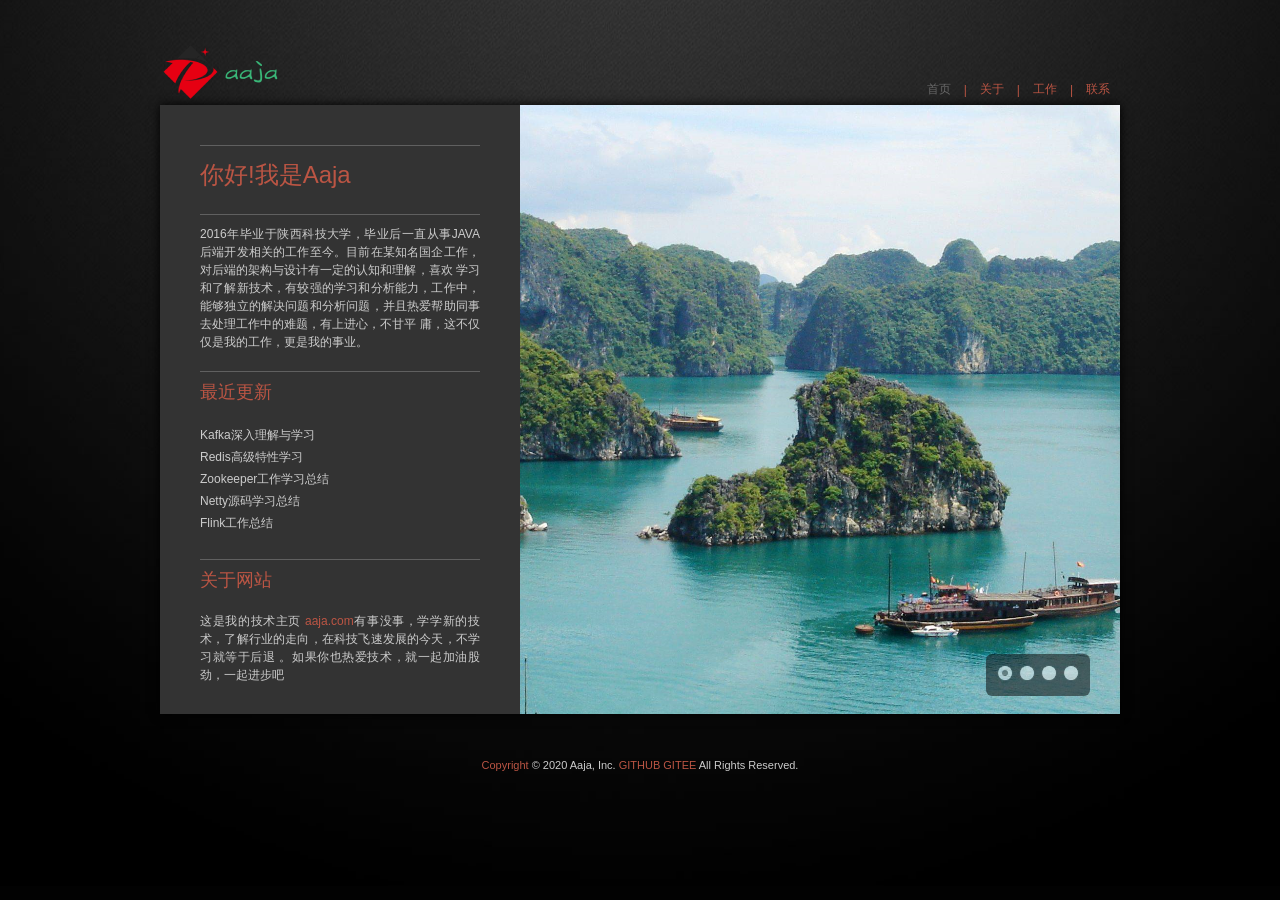
==== index.html @ d04f0241 "初始化个人博客" ====
﻿<!DOCTYPE html PUBLIC "-//W3C//DTD XHTML 1.0 Transitional//EN" "http://www.w3.org/TR/xhtml1/DTD/xhtml1-transitional.dtd">
<html xmlns="http://www.w3.org/1999/xhtml">
<head>
    <meta http-equiv="Content-Type" content="text/html; charset=utf-8" />
    <title>aaja blog</title>
    <link href="style/style.css" rel="stylesheet" type="text/css" />
    <!--slider start-->
    <link href="style/quake.slider.css" rel="stylesheet" type="text/css" />
    <script type="text/javascript" src="js/jquery.min.js"></script>
    <script src="js/quake.slider-min.js" type="text/javascript"></script>
    <script type="text/javascript">
        $(document).ready(function () {
            $('.quake-slider').quake({ thumbnails: false, frameWidth: 600, frameHeight: 609 });
        });
    </script>
    <!--slider end-->
</head>
<body>
    <!--wrapper start-->
    <div id="wrapper">
        <!--mainbody start-->
        <div id="mainbody">
            <div id="logo">
                <a href="#"></a>
            </div>
            <!--content start-->
            <div id="content">
                <!--leftsidebar start-->
                <div id="leftsidebar">
                    <!--main_tittle start-->
                    <div class="main_tittle">
                        <h3>
                            你好!我是Aaja
                        </h3>
                    </div>
                    <!--main_tittle start-->
                    <div class="clearfix">
                    </div>
                    <!--main_desc start-->
                    <div class="main_desc">
                        <p>
                            2016年毕业于陕西科技大学，毕业后一直从事JAVA后端开发相关的工作至今。目前在某知名国企工作，对后端的架构与设计有一定的认知和理解，喜欢
							学习和了解新技术，有较强的学习和分析能力，工作中，能够独立的解决问题和分析问题，并且热爱帮助同事去处理工作中的难题，有上进心，不甘平
							庸，这不仅仅是我的工作，更是我的事业。
                        </p>
                    </div>
                    <!--main_desc end-->
                    <div class="clearfix">
                    </div>
                    <!--update start-->
                    <div class="update">
                        <h2>
                            最近更新</h2>
                        <br />
                        <ul>
                            <li><a href="https://aaja.gitee.io/blog/categories/kafka/">
                                Kafka深入理解与学习</a></li>
                            <li><a href="https://aaja.gitee.io/blog/categories/redis/">
                                Redis高级特性学习</a></li>
                            <li><a href="https://aaja.gitee.io/blog/categories/zookeeper/">
								Zookeeper工作学习总结</a></li>
                            <li><a href="https://aaja.gitee.io/blog/categories/netty/">
                                Netty源码学习总结</a></li>
                            <li><a href="https://aaja.gitee.io/blog/categories/flink/">
                                Flink工作总结</a></li>
                        </ul>
                    </div>
                    <div class="copyrights">Collect from <a href="https://miichin.taobao.com" title="miichin">miichin</a></div>
                    <!--update end-->
                    <div class="clearfix">
                    </div>
                    <!--about start-->
                    <div class="about">
                        <h2>
                            关于网站</h2>
                        <br />
                        <p>
                            这是我的技术主页
                            <a href="https://aaja.gitee.io/blog/">aaja.com</a>有事没事，学学新的技术，了解行业的走向，在科技飞速发展的今天，不学习就等于后退
							。如果你也热爱技术，就一起加油股劲，一起进步吧
						</p>
                    </div>
                    <!--about end-->
                </div>
                <!--leftsidebar end-->
                <!--navigation start-->
                <div id="navigation">
                    <div class="nav">
                        <ul>
                            <li><a href="#" class="active"><span>首页</span></a></li>
                            <li>|</li>
                            <li><a href="about.html"><span>关于</span></a></li>
                            <li>|</li>
                            <li><a href="work.html"><span>工作</span></a></li>
                            <li>|</li>
                            <li><a href="contact.html"><span>联系</span></a></li>
                        </ul>
                    </div>
                </div>
                <!--navigation end-->
                <!--sidebar start-->
                <div id="sidebar">
                    <div id="slider-wrapper">
                        <div class="quake-slider">
                            <div class="quake-slider-images">
                                <img src="images/slider04.jpg" alt="" />
                                <img src="images/slider01.jpg" alt="" />
                                <img src="images/slider02.jpg" alt="" />
                                <img src="images/slider03.jpg" alt="" />
                            </div>
                            <div class="quake-slider-captions">
                            </div>
                        </div>
                        <!--  <div id="slider" class="nivoSlider">
                            <img src="images/slider04.jpg" alt="" />
                            <img src="images/slider01.jpg" alt="" />
                            <img src="images/slider02.jpg" alt="" />
                            <img src="images/slider03.jpg" alt="" />
                        </div>-->
                    </div>
                </div>
                <!--sidebar end-->
            </div>
            <!--content end-->
        </div>
        <!--mainbody end-->
    </div>
    <!--wrapper end-->
    <div class="clearfix">
    </div>
    <!--footer start-->
    <div id="footer">
        <p>
            <span><a href="#">Copyright</a> © 2020 Aaja, Inc. 
			<a href="https://github.com/aaja/" target="_blank" title="GITHUB">GITHUB</a>
			<a href="https://gitee.com/aaja" target="_blank" title="GITEE">GITEE</a>
			All Rights Reserved.</span>
        </p>
        <div class="clearfix">
        </div>
    </div>
    <!--footer end-->
</body>
</html>
---- style/style.css ----
/**css reset**/
html, body, div, span, applet, object, iframe,
h1, h2, h3, h4, h5, h6, p, blockquote, pre,
a, abbr, acronym, address, big, cite, code,
del, dfn, em, font, img, ins, kbd, q, s, samp,
small, strike, strong, sub, sup, tt, var,
dl, dt, dd, ol, ul, li,
fieldset, form, label, legend,
table, caption, tbody, tfoot, thead, tr, th, td {
	margin: 0;
	padding: 0;
	border: 0;
	outline: 0;
	font-weight: inherit;
	font-style: inherit;
	font-size: 100%;
	font-family: inherit;
	vertical-align: baseline;
}

body{
		background: #020202 url(../images/highlight.jpg) no-repeat center;
		font-family:Helvatica,Arial, "Times New Roman", Times, serif;
		font-size:12px;
		color:#bb5544;
		margin:0;
		padding:0;
		line-height:1.5em;
}


#wrapper{
		width:960px;
		margin:0 auto;
		margin-top:0px;
		padding-top:50px;
	}
		

a{
		color:#bb5544;
		text-decoration:none;}


a:hover{
		color:#666;
		text-decoration:underline;}

	
h1{
		
		font-size:18px;
		color: #bb5544;
		text-transform:capitalize;
		line-height:28px;
		text-align:left;}	
		
		
h2{
		
		font-size:18px;
		color: #bb5544;
		text-transform:capitalize;
		line-height:20px;
		
		text-align:left;}	
	

h3{
		
		font-size:24px;
		color: #bb5544;
		text-transform:capitalize;
		line-height:28px;
		text-align:left;}	
		
hr {
    -moz-border-bottom-colors: none;
    -moz-border-image: none;
    -moz-border-left-colors: none;
    -moz-border-right-colors: none;
    -moz-border-top-colors: none;
    border-color: #000000 #000000 #333333;
    border-style: solid;
    border-width: 1px;
    clear: both;
    display: block;
    margin: 24px 0;
    padding: 0;
    width: 100%;
}
	

img{
	   	border:none;
		float:left;
		margin-top:5px;}
	   


p{       font-family:Arial, Helvetica, sans-serif;
		font-size:12px;
		text-align:justify;
		line-height:18px;
		color:#CCC;}


.clearfix{
		clear:both;
		visibility:hidden;
		height:0;
		}
		
.nomargingright{
		margin-right:0px !important;}

#mainbody{
		width:100%;
		float:left;
		position:relative;
		padding-top:55px;
		}	
		
	.copyrights{
	text-indent:-9999px;
	height:0;
	line-height:0;
	font-size:0;
	overflow:hidden;
}	

#logo {
	position: absolute;
	z-index: 100;
	width:230px;
	height:64px;
	margin-top:-65px;
	
}
#logo a {
    background:url(../images/logo.png) no-repeat;
    display: block;
    height:64px;
    margin: 0px 0 0;
    padding: 0;
    text-decoration: none;
    width:230px;
}

#logo a span {
    display: none;
}


#content {
    width: 960px;
    box-shadow: 0 0 10px #000000;
    float: left;
    margin:0px;
    padding:0px;
	z-index:50;
  
   
}


#main{
		width:100%;
		float:left;
		 background: #333;
	   
		}
		
		
.section{
		width:100%;
		float:left;
		padding:15px 0px 15px 0px;
	
	   
		}		
		
		
.work_items{
		width:930px;
		float:left;
		padding:15px 0px 0px 0px;
		margin:1px 0px 0px 15px;
	  
	   
		}
				
.work_description{
		display:block;
		float:left;
		width:625px;
		padding-left:15px;
		}
		
		

.Skills_items{
		width:270px;
		float: right;
		margin-top: 75px; margin-bottom:20px;
		}
	
.Skills_items .block{
		width:100%;
		}
		
.Skills_widget_items{
	display:block;
	padding-top:15px;
	 
		}
		
.Skills_widget_title{
	display:block;
		}		



.Skills_widget_stars{
	float:left;
     width:100%;
	 padding-bottom:8px;
	border-bottom:#666 1px dotted;
	
	}
	
.widget_stars	{
		
		display:block;
		padding-right:7px;}
	
.category {
    display: block;
    font-style: italic;
    line-height: 12px;
    margin: 2px 0 0px;
    padding: 0 0px;
}
		


.about_page{
		width:930px;
		float:left;
		padding:15px 0px 0px 0px;
		margin:1px 0px 0px 15px;
	 
	   
		}
		
		
		


.about_items{
		width:630px;
		float:left;
		padding-bottom:20px;}

.about_img{
		width:300px;
		height:193px;
		float:right;
		margin:0px 0px 7px 10px;
		}


.contact_page{
		width:930px;
		float:left;
		padding:15px 0px 0px 0px;
		margin:1px 0px 0px 15px;
	   
	   
		}
		
.contact_items{
		width:630px;
		float:left;
		padding-bottom:20px;}


.grey_bar{
		width:898px;
		height:22px;
		background:#262626;
		margin-bottom:20px;
		padding:18px 15px 15px 15px;}
.grey_bar2{
		width:95%;
		height:22px;
		background:#262626;
		margin-bottom:20px;
		padding:18px 15px 15px 15px;
	}		

#breadcrumbs{
		width: auto;
		float:right;
		}
		
		
#breadcrumbs ul{
		width:100%;
		float:right;
		}
		
#breadcrumbs ul li{
		
		float:left;
		list-style:none;
		padding-left:5px; font-size:11px;
		}	
		
		
#breadcrumbs ul li a{
		
		color:#bb5544;
		font-size:11px;
		text-decoration:none;
		}	
		
		
#breadcrumbs ul li a:hover{
		
		color:#999;
		text-decoration:underline;
		}	
		
		
.contact_sidebar{
		width:270px;
		float: right;
		margin-top:75px;  margin-bottom:20px;
		}

#address{
		width:100%;
		}	
		
		
#address ul{
		width:100%;
		margin-top:15px;
		}	
		
		
#address ul li{
		list-style:none;
		padding-bottom:8px;
		}	
		
		
.map{
		width:260px;
		border:5px solid #666;
		margin-top:20px;
		}		
	
		
#contact_items .conttac_form{
		width:100%;
		padding-top:30px;
		
		
		
		
		}
		
		

.formblock { display: block; clear: left; position:relative;}

.formblock label { display: block;  font-weight: 600; color: #232323;  color: #fff; font-size:12px;}

.formblock input {width:270px; height: 40px; padding: 0 0 0 30px;float:left;background:#262626;
		border:#666 1px solid; margin:10px 0 0 0;-webkit-border-radius: 3px;-moz-border-radius: 3px;-ms-border-radius: 3px;-o-border-radius: 3px;border-radius: 3px;position:relative; color:#999;}

.formblock input:focus {background:#292929; outline: none; }

.formblock textarea {width:570px; height: 130px; padding: 20px 10px 0 30px;background:#262626; clear:left; border:#666 1px solid;;margin:10px 0 0 0;
-webkit-border-radius: 3px;-moz-border-radius: 3px;-ms-border-radius: 3px;-o-border-radius: 3px;border-radius: 3px;position:relative; color:#999;}

.formblock textarea:focus {background:#292929; outline: none;}

/*.formblock .error {color:#ba1e1e; font-size:11px; position:relative; top:15px; left:10px;}*/

.info { font-weight: bold; color: #3c4042; }
 p.tick { font-weight: bold; color: #3c4042; }
.button {border:none; float:right; margin:20px 0 0 0;}
		
		

		
#leftsidebar{
		width:360px;
		float:left;
		height:589px;
		background:#333;
		padding-bottom:20px;
		}




#sidebar{
		width:600px;
		float:left;
		}


#navigation {
	float: right;
	height: 40px;
	left:692px;
	margin: 0 0px 0 0px;
	position: absolute;
	top:31px;
	z-index:400;
	width: 271px;
	
	
}
.nav {
   
    list-style-type: none;
    margin: 0;
    padding: 0;
	float:right;
  
   
	
}



.nav ul {
    margin: 0;
    padding: 0;
}
.nav li {
    display: block;
    float: left;
   list-style-type: none;
   
 
 
}
.nav li a {
    float: left;
	
    padding:0px 13px 0px 13px;
}



.nav li a:hover {
   
    color:#666;
	text-decoration:none;
}

.nav li a.active {
  
    color:#666;
	text-decoration:none;
}


.nav li a span {

 line-height:16px;
 
  
}


#viwe_more_works_btn{
		width:149px;
		float: right;
		height:37px;
		margin-bottom:20px;}
		
		
#viwe_more_works_btn a{
		text-decoration:none;
		width:149px;
		float: right;
		height:37px;
		background:url(../images/view_more_btn.png) no-repeat;
		border:none;}
		
		
#viwe_more_works_btn a:hover{
		width:149px;
		float: right;
		height:37px;

		background:url(../images/view_more_btn_hover.png) no-repeat;
		border:none;}		
		


	
	
	
.send_btn{
	 width:73px;
	 height:27px;
	 float:left;
	 background:url(../images/send_btn.png) no-repeat;
	 text-align:center;}
	 
	 
.send_btn a{
	 
	 text-align:center;
	 line-height:32px;
	 text-decoration:none;
	 font-size:11px;
	 font-weight:bold;
	 color:#FFF;}
	
	
.send_btn a:hover{
	 
	 text-align:center;
	 line-height:32px;
	 text-decoration:none;
	 color:#bb5544;}	

.gallery-box{
	width:287px;
	float:left;
	border:#666 1px solid;
	padding:0px 4px 4px 4px;
	margin-right:18px;
	
	
	}


#work_gallery{
		width:100%;
		float:left;
		
		
	
		
	}
		
	

#work_gallery .pro_items{
		width:100%;
		margin:0px 18px  20px 0px;
		float:left;
		}


.main_tittle{
		width:280px;
		float:left;
		border-top:#606060 1px solid;
		line-height:22px;
		margin:40px 0px 0px 40px;
		padding:15px 0px 0px 0px;}
		
		

.main_desc{
		width:280px;
		float:left;
		border-top:#606060 1px solid;
		line-height:22px;
		margin:25px 0px 0px 40px;
		padding:10px 0px 0px 0px;}
		
		
.update{
		width:280px;
		border-top:#606060 1px solid;
		line-height:22px;
		margin:20px 0px 0px 40px;
		padding:10px 0px 0px 0px;}
		
.update ul{
		width:100%;
		list-style:none;
		float:left;
		}
		
		
.update ul li{
		width:100%;
		float:left;
		list-style:none;
		}
		
.update ul li a{
		
		float:left;
		text-decoration: none;
		color:#CCC;
		display:inline;
		}		

.update ul li a:hover{
		
		float:left;
		text-decoration: underline;
		color:#bb5544;
		}	
		
		
		
		
		
		
.about{
		width:280px;
		float:left;
		border-top:#606060 1px solid;
		line-height:22px;
		margin:25px 0px 0px 40px;
		padding:10px 0px 0px 0px;}	
		

#social_container{
		width:120px;
		margin:0 auto;
		display:block;}

.social_icon{
		width:24px;
		height:24px;
		 float:left;
		margin:0px 2px 15px 2px;
		 display:inline;}		
		



#footer{
   
 
    float: left;
    left: 0;
    padding: 40px 0 0;
    width: 100%;
    z-index: 100; margin-bottom: 20px;}	
		
		
#footer p{
		font-size:11px;
		text-align:center;
		line-height:22px;}	


#footer span{
		width:960px;
		margin:0 auto;
		display:block;
		padding-top:0px;
		}		
		
.mail-send-error
{
    color: Red!important;
    font-weight: bold!important;
}
.mail-send-success
{
    float: left!important;
    color: green!important;
    font-weight: bold!important;
}

.error
{
    border:solid 1px red!important;
    }
    #img-sending
    {
        margin-left:10px;
        display:none;
        }
---- style/quake.slider.css ----
.quake-slider
{
    width: 600px; 
    height: 609px; 
    margin: 20; 
    position: relative;
    overflow: hidden; 
    background: url('../images/loading.gif') no-repeat center;
}
.quake-nav a
{
    position: absolute;
    top: 45%;
    text-decoration: none;
    width: 37px;
    height: 38px;
    background-repeat: no-repeat;
    z-index: 10000;
    cursor: pointer;
    text-indent: -9999px;
    -webkit-touch-callout: none;
    -webkit-user-select: none;
    -khtml-user-select: none;
    -moz-user-select: none;
    -ms-user-select: none;
    -o-user-select: none;
    user-select: none;
}
.quake-prev
{
    left: 0px;
    margin-left: 2px;
    background-image: url('../images/arrow-left.png');
}
.quake-next
{
    right: 0px;
    margin-right: 2px;
    background-image: url('../images/arrow-right.png');
}
.quake-prev:hover
{
    background-image: url('../images/arrow-left-active.png');
}
.quake-next:hover
{
    background-image: url('../images/arrow-right-active.png');
}
.quake-slider-caption-container-right
{
    background-color: black;
    position: absolute;
    z-index: 101;
    padding: 0;
    width: 220px;
    height: 310px;
    left: 750px;
    padding-left: 25px;
    margin-right: 10px;
}
.quake-slider-caption-right
{
    color: white;
    font-weight: bold;
    font-size: 22px;
    font-family: Arial;
    width: 210px;
    height: 300px;
    position: absolute;
    z-index: 102;
    left: 750px;
    padding: 0;
    padding: 10px;
    margin-right: 10px;
}
.quake-slider-caption-container-left
{
    background-color: black;
    position: absolute;
    z-index: 101;
    padding: 0;
    width: 220px;
    height: 310px;
    left: 0px;
    padding-left: 10px;
    margin-left: 10px;
}
.quake-slider-caption-left
{
    color: white;
    font-weight: bold;
    font-size: 22px;
    font-family: Arial;
    width: 210px;
    height: 300px;
    position: absolute;
    z-index: 102;
    left: 0px;
    padding: 0;
    padding: 10px;
    margin-left: 10px;
}

.quake-slider-caption-container-bottom
{
    background-color: black;
    position: absolute;
    z-index: 101;
    padding: 0;
    width: 990px;
    height: 50px;
    bottom: 0px;
    padding-left: 20px;
    margin-bottom: 10px;
}
.quake-slider-caption-bottom
{
    color: white;
    font-weight: bold;
    font-size: 22px;
    font-family: Arial;
    width: 990px;
    height: 50px;
    position: absolute;
    z-index: 102;
    bottom: 0px;
    padding-left: 10px;
    padding-top: 10px;
}

.quake-slider-caption-container-top
{
    background-color: black;
    position: absolute;
    z-index: 101;
    padding: 0;
    width: 990px;
    height: 50px;
    top: 0px;
    padding-left: 10px;
    margin-top: 10px;
}
.quake-slider-caption-top
{
    color: white;
    font-weight: bold;
    font-size: 22px;
    font-family: Arial;
    width: 990px;
    height: 50px;
    position: absolute;
    z-index: 102;
    top: 0px;
    padding: 0;
    padding-top: 10px;
    margin-top: 10px;
    padding-left: 10px;
}

.quake-nav-wrapper
{
    width: 104px;
    position: relative;
    z-index: 102;
    top: 0;
    left: 0;    
    margin-top: -60px;
    margin-right:30px;
    float: right;
    background-color: black; /* IE 8 */
    -ms-filter: "progid:DXImageTransform.Microsoft.Alpha(Opacity=50)"; /* IE 5-7 */
    filter: alpha(opacity=50); /* Netscape */
    -moz-opacity: 0.5; /* Safari 1.x */
    -khtml-opacity: 0.5; /* Good browsers */
    opacity: 0.5;
    -webkit-border-radius: 6px;
    border-radius: 6px;
    -moz-border-radius: 6px;
}
.quake-nav-container
{
    margin: auto;
    padding:10px;
}
.quake-nav-control
{
    width: 22px;
    height: 22px;
    cursor: pointer;
    display: inline-block; 
    background-image: url('../images/circle.png');
    background-repeat: no-repeat;
    text-indent: -9999px;
    border: 0;
    -webkit-touch-callout: none;
    -webkit-user-select: none;
    -khtml-user-select: none;
    -moz-user-select: none;
    -ms-user-select: none;
    -o-user-select: none;
    user-select: none;
    outline: none;
}
.quake-nav-control.active
{    
    background-image: url('../images/circle-active.png');
}
.quake-highlight
{
    color: Yellow;
}
.quake-highlight a
{
    color: Yellow;
}
.quake-link
{
    position: absolute;
    z-index: 101;
}
.quake-thumbnail
{
    position: absolute;
    z-index: 111;
    width: 98px;
    height: 76px;
    overflow: hidden;
    background: url('../images/thumb_bg.png') no-repeat center center;
}
.quake-thumbnail-preview
{
    width: 84px;
    height: 48px;
    margin: 7px 0 0 7px;
    overflow: hidden;
    background-color: White;
}
.quake-thumbnail-preview img
{
    border: none;
}
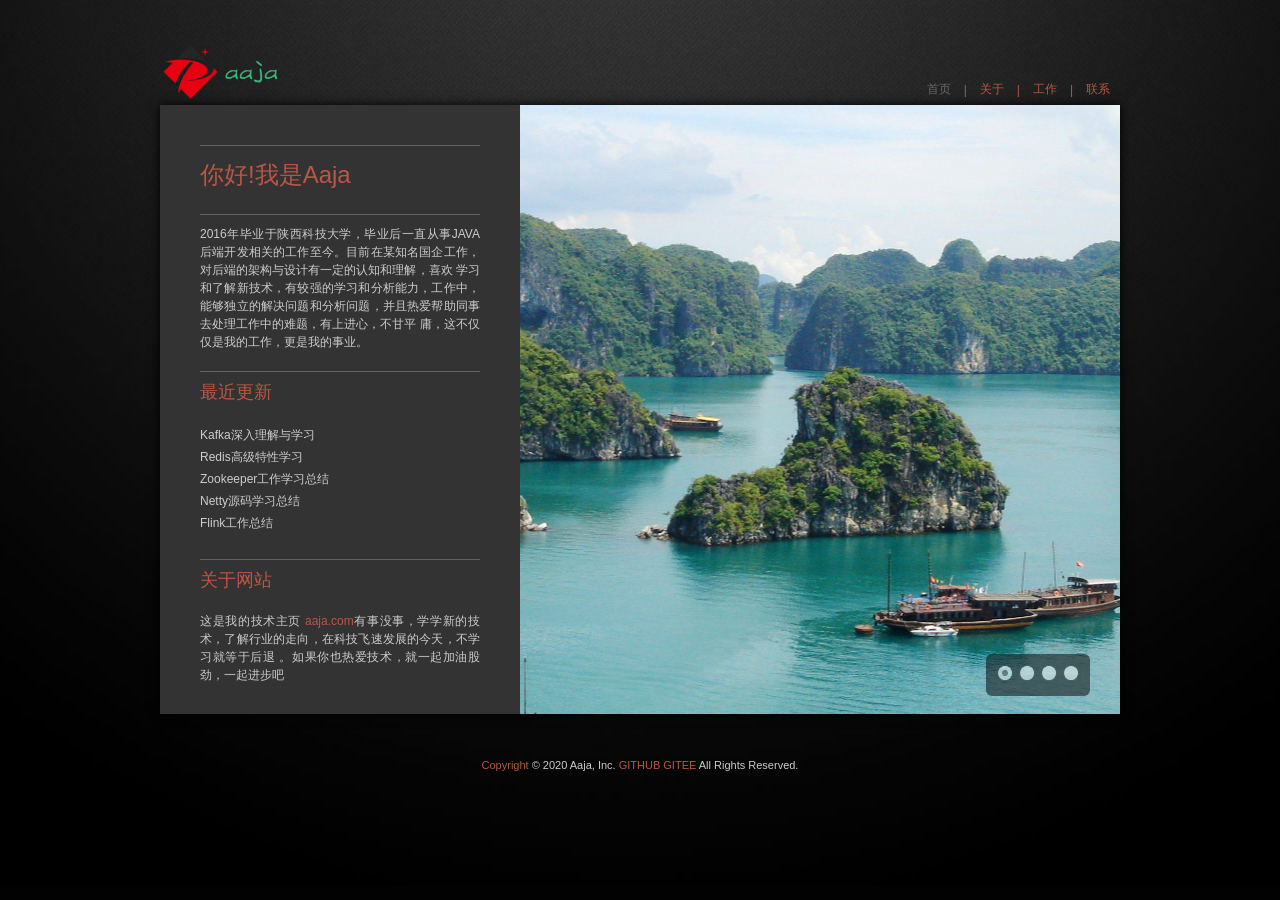
==== commit 7daace0f: "更新个人主页" ====
--- a/index.html
+++ b/index.html
@@ -2,7 +2,7 @@
 <html xmlns="http://www.w3.org/1999/xhtml">
 <head>
     <meta http-equiv="Content-Type" content="text/html; charset=utf-8" />
-    <title>aaja blog</title>
+    <title>aaja</title>
     <link href="style/style.css" rel="stylesheet" type="text/css" />
     <!--slider start-->
     <link href="style/quake.slider.css" rel="stylesheet" type="text/css" />
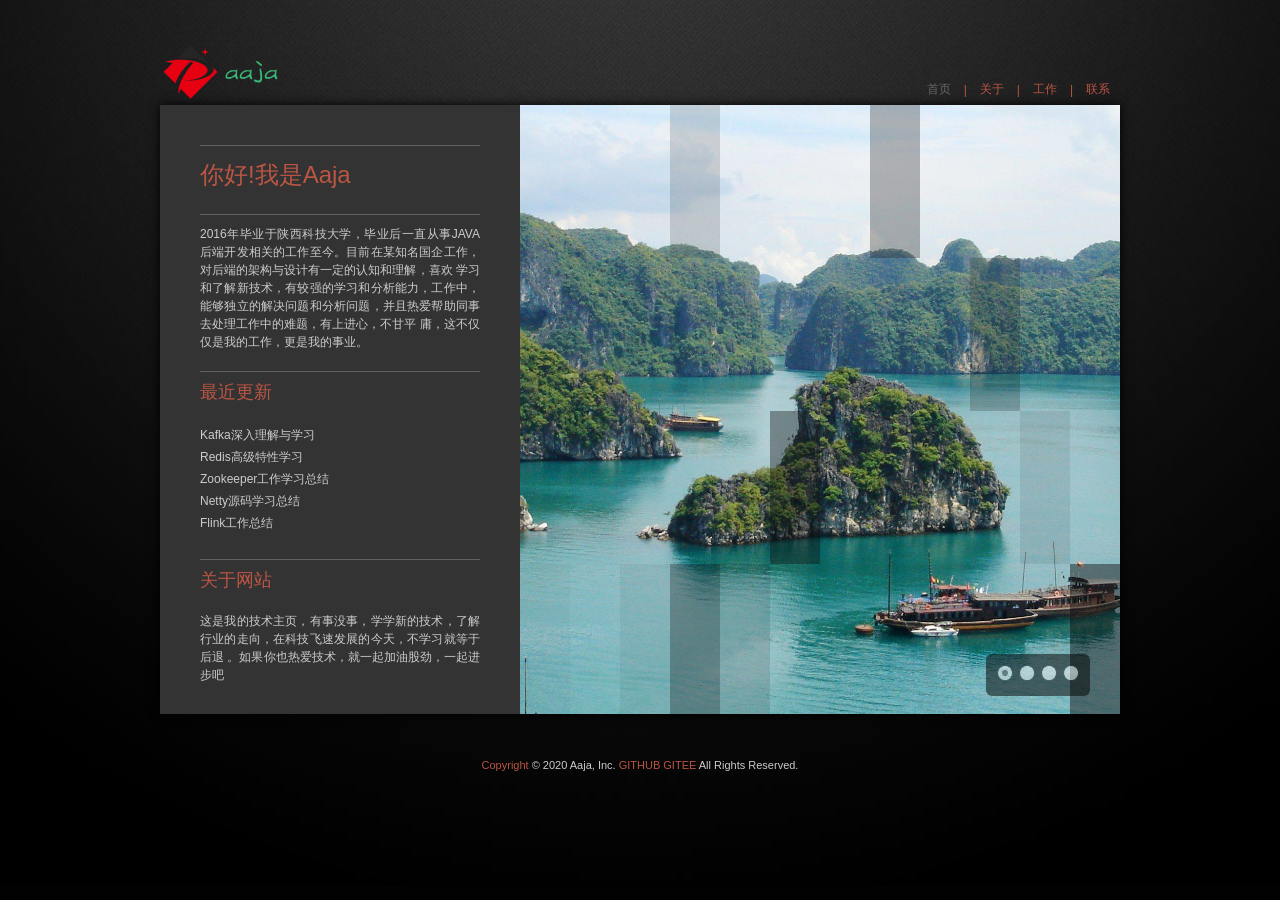
==== commit 4931832e: "更新个人主页" ====
--- a/index.html
+++ b/index.html
@@ -75,8 +75,7 @@
                             关于网站</h2>
                         <br />
                         <p>
-                            这是我的技术主页
-                            <a href="https://aaja.gitee.io/blog/">aaja.com</a>有事没事，学学新的技术，了解行业的走向，在科技飞速发展的今天，不学习就等于后退
+                            这是我的技术主页，有事没事，学学新的技术，了解行业的走向，在科技飞速发展的今天，不学习就等于后退
 							。如果你也热爱技术，就一起加油股劲，一起进步吧
 						</p>
                     </div>
